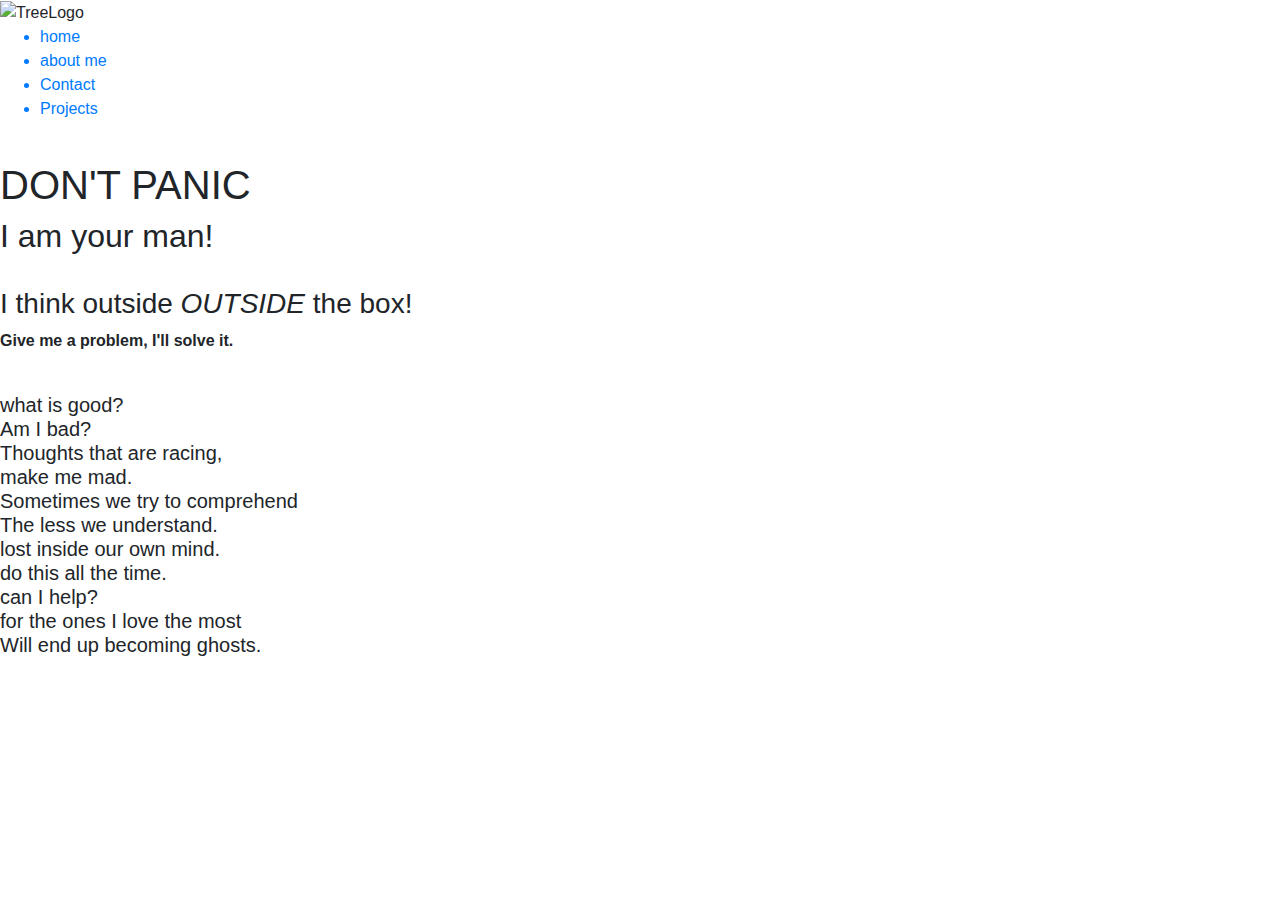
==== index.html @ 9bef3e51 "MadeMultiple style sheets from a template I made for each HTML page. Will be changing them per page " ====
<!DOCTYPE html>
<html>
    <head>
        <title> Parker's Portfolio
        </title>
        <meta name= "description" content=" A couple things to learn about me
       meta name ="keywords content="Parker Flynn Vogg">
      <meta name="author" content="Parker Flynn">
      <link rel="stylesheet" href="https://maxcdn.bootstrapcdn.com/bootstrap/4.0.0/css/bootstrap.min.css" integrity="sha384-Gn5384xqQ1aoWXA+058RXPxPg6fy4IWvTNh0E263XmFcJlSAwiGgFAW/dAiS6JXm" crossorigin="anonymous">


      <link href= "style2.css" type="text/css" rel="stylesheet">


    </head>

 <body>
     <header>
        
        <div class="logo">
          <img src="joshuaTree(LogoArea).JPG" alt="TreeLogo" style="width:275px;height:350px;"> 
        </div>
      
        <ul>
           <a href="index.html"><li>home</li></a>
           
           <a href="about me.html" ><li>about me</li></a>
           
           <a href="contact.html"><li>Contact</li> </a>
         
           <a href="Projects.html"> <li>Projects</li> </a>

        </ul>
   
     </header>
     
<br>



     
                <left>
                   <h1>DON'T PANIC</h1>
         <h2>I am your man!</h2> <br>
         <h3>I think outside <i>OUTSIDE</i> the box! </h3>
         <p><strong>Give me a problem, I'll solve it.</strong></p>
         <br>
           <h5> what is good?<br>
            Am I bad?<br>
            Thoughts that are racing,<br>
            make me mad.<br>
            Sometimes we try to comprehend<br>
            The less we understand.<br>
            lost inside our own mind.<br>
            do this all the time.<br>
            can I help?<br>
            for the ones I love the most<br>
            Will end up becoming ghosts.</h5>


         
                </left>
 </body>   
 
 </html>
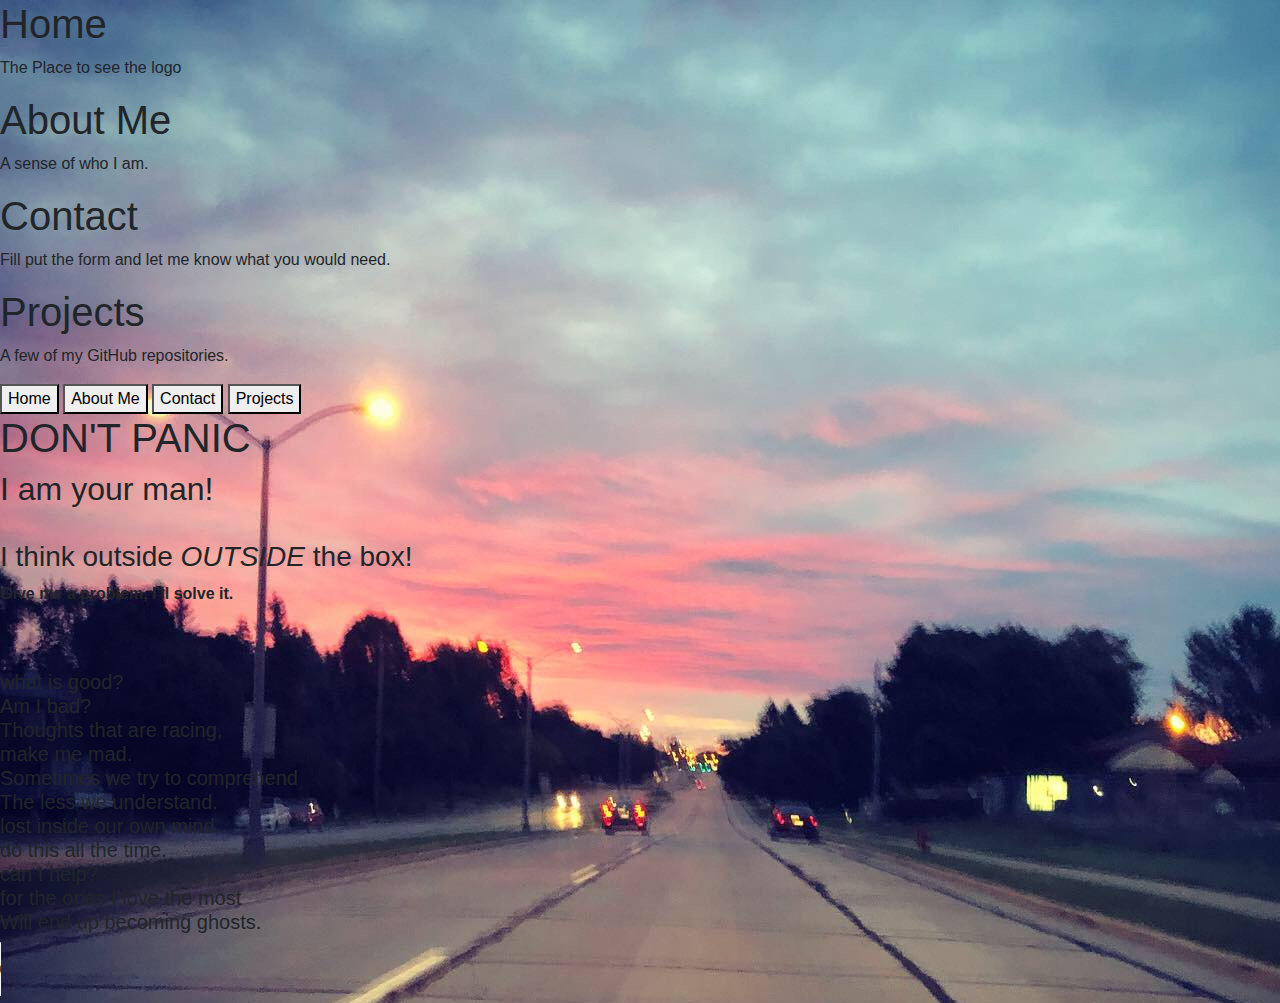
==== commit e50fea85: "posterity" ====
--- a/index.html
+++ b/index.html
@@ -1,49 +1,45 @@
 <!DOCTYPE html>
 <html>
     <head>
-        <title> Parker's Portfolio
-        </title>
-        <meta name= "description" content=" A couple things to learn about me
-       meta name ="keywords content="Parker Flynn Vogg">
-      <meta name="author" content="Parker Flynn">
-      <link rel="stylesheet" href="https://maxcdn.bootstrapcdn.com/bootstrap/4.0.0/css/bootstrap.min.css" integrity="sha384-Gn5384xqQ1aoWXA+058RXPxPg6fy4IWvTNh0E263XmFcJlSAwiGgFAW/dAiS6JXm" crossorigin="anonymous">
+        <title> Parker's Portfolio</title>
+          <meta name= "description" content=" A couple things to learn about me "> <meta name ="keywords" content="Parker Flynn Vogg">
+          <meta name="author" content="Parker Flynn">
+          <link href= "stylesheets/style2.css" type="text/css" rel="stylesheet">
+          <link rel="stylesheet" href="https://maxcdn.bootstrapcdn.com/bootstrap/4.0.0/css/bootstrap.min.css" integrity="sha384-Gn5384xqQ1aoWXA+058RXPxPg6fy4IWvTNh0E263XmFcJlSAwiGgFAW/dAiS6JXm" crossorigin="anonymous">
+          <link rel="stylesheet" href="https://cdnjs.cloudflare.com/ajax/libs/font-awesome/4.7.0/css/font-awesome.min.css">
 
-
-      <link href= "style2.css" type="text/css" rel="stylesheet">
-
-
-    </head>
-
- <body>
-     <header>
-        
-        <div class="logo">
-          <img src="joshuaTree(LogoArea).JPG" alt="TreeLogo" style="width:275px;height:350px;"> 
+          <div id="Home" class="tabcontent">
+          <h1>Home</h1>
+          <p>The Place to see the logo</p>
+           </div>
+       
+          <div id="About Me" class="tabcontent">
+          <h1>About Me</h1>
+          <p>A sense of who I am.</p>
+          </div>
+         
+        <div id="Contact" class="tabcontent">
+        <h1>Contact</h1>
+        <p>Fill put the form and let me know what you would need.</p>
         </div>
-      
-        <ul>
-           <a href="index.html"><li>home</li></a>
-           
-           <a href="about me.html" ><li>about me</li></a>
-           
-           <a href="contact.html"><li>Contact</li> </a>
-         
-           <a href="Projects.html"> <li>Projects</li> </a>
-
-        </ul>
-   
-     </header>
-     
-<br>
-
-
-
-     
+       
+        <div id="Projects" class="tabcontent">
+        <h1>Projects</h1>
+        <p>A few of my GitHub repositories.</p>
+        </div>
+       
+       <a href="index.html"><button class="tablink" onclick="openCity('Home', this, 'red')" id="defaultOpen">Home</button></a>
+       <a href="aboutme.html"><button class="tablink" onclick="openCity('About Me', this, 'green')">About Me</button></a>
+       <a href="contact.html"><button class="tablink" onclick="openCity('Contact', this, 'blue')">Contact</button></a>
+       <a href="Projects.html"><button class="tablink" onclick="openCity('Projects', this, 'orange')">Projects</button></a>
+       </head>
+ <body background="images/Sky.jpg"> 
                 <left>
                    <h1>DON'T PANIC</h1>
          <h2>I am your man!</h2> <br>
          <h3>I think outside <i>OUTSIDE</i> the box! </h3>
          <p><strong>Give me a problem, I'll solve it.</strong></p>
+         <br>
          <br>
            <h5> what is good?<br>
             Am I bad?<br>
@@ -60,6 +56,12 @@
 
          
                 </left>
+                <audio controls>
+                    <source src="music/TLTLM.mp3" type="audio/mp3">
+                      
+              
+                  </audio>
+                  <meta name="viewport" content="width=device-width, initial-scale=1">
  </body>   
  
  </html>